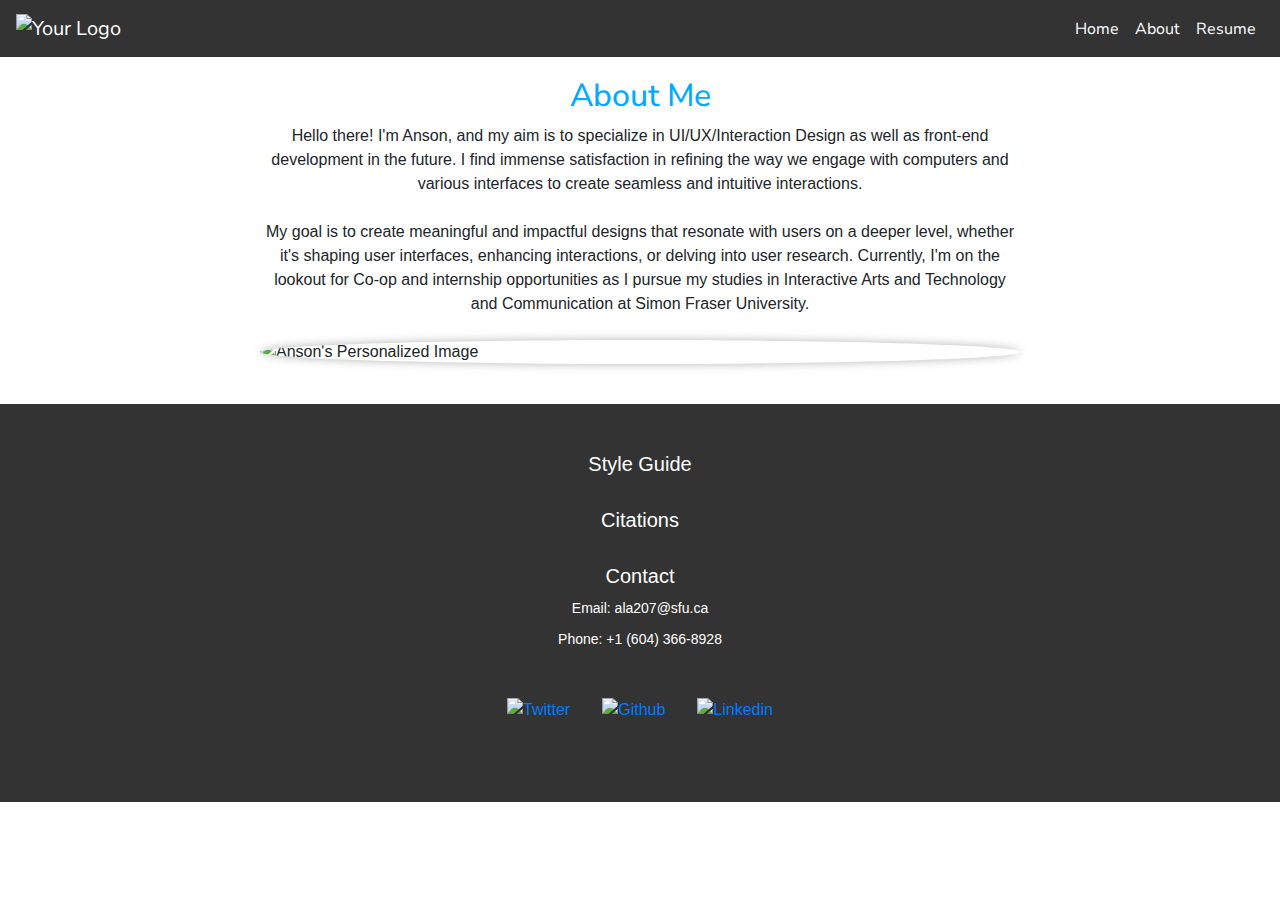
==== about.html @ dd43841b "Added citations page to footer" ====
<!DOCTYPE html>
<html lang="en">
<head>
    <meta charset="UTF-8">
    <meta name="viewport" content="width=device-width, initial-scale=1.0">
    <link rel="shortcut icon" type="image/png" href="./img/logo.png" />
    <title>About Me</title>

    <!-- Bootstrap CSS -->
    <link
      rel="stylesheet"
      href="https://maxcdn.bootstrapcdn.com/bootstrap/4.0.0/css/bootstrap.min.css"
      integrity="sha384-Gn5384xqQ1aoWXA+058RXPxPg6fy4IWvTNh0E263XmFcJlSAwiGgFAW/dAiS6JXm"
      crossorigin="anonymous"
    />
    <!-- Custom CSS -->
    <link rel="stylesheet" href="css/main.css" />
</head>
<body>
  <nav class="navbar navbar-expand-lg navbar-dark bg-dark">
    <div class="navbar-brand-container">
      <a class="navbar-brand" href="index.html">
        <img src="img/logo.png" alt="Your Logo" width="30" height="50">
      </a>
    </div>  
    <button class="navbar-toggler" type="button" data-toggle="collapse" data-target="#navbarNav"
      aria-controls="navbarNav" aria-expanded="false" aria-label="Toggle navigation">
      <span class="navbar-toggler-icon"></span>
    </button>
    <div class="collapse navbar-collapse" id="navbarNav">
      <ul class="navbar-nav ml-auto">
        <li class="nav-item">
          <a class="nav-link" href="index.html">Home</a>
        </li>
        <li class="nav-item">
          <a class="nav-link" href="about.html">About</a>
        </li>
        <li class="nav-item">
          <a class="nav-link" href="https://drive.google.com/file/d/15ANXeB6tqhc7tVxG2RV_KDApBmCl0Hx0/view">Resume</a>
        </li>
      </ul>
    </div>
  </nav>

  <div class="about-container">
    <div class="about-content">
        <h1 class="about-title">About Me</h1>
          <p class="paragraph">
            Hello there! I'm Anson, and my aim is to specialize in UI/UX/Interaction Design as well as front-end development in the future. I find immense satisfaction in refining the way we engage with computers and various interfaces to create seamless and intuitive interactions.
          </p>

          <p class="paragraph">
            My goal is to create meaningful and impactful designs that resonate with users on a deeper level, whether it's shaping user interfaces, enhancing interactions, or delving into user research. Currently, I'm on the lookout for Co-op and internship opportunities as I pursue my studies in Interactive Arts and Technology and Communication at Simon Fraser University.
          </p>
    </div>

    <img src="./img/aboutimage.jpg" alt="Anson's Personalized Image" class="img-fluid about-me-image rounded-circle">

  </div>
  
</div>

<footer>
  <div class="footer-content">
    <div class="footer-section">
      <a href="styleguide.html">
        <h3 class="bootstrap-link">Style Guide</h3>
      </a>
    
    </div>

    <div class="footer-section">
      <a href="citations.html">
        <h3 class="bootstrap-link">Citations</h3>
      </a>
    </div>
    
    <div class="footer-section">
      <h3>Contact</h3>
      <p>Email: <a href="mailto:ala207@sfu.ca">ala207@sfu.ca</a></p>
      <p>Phone: <a href="tel:+1234567890">+1 (604) 366-8928</a></p>
    </div>          

  <div class="row">
    <ul class="footer__social-links">
      <li class="footer__social-link-item">
        <a href="https://twitter.com/" title="Link to Twitter Profile">
          <img src="./img/twitter.svg" class="footer__social-image" alt="Twitter">
        </a>
      </li>
      <li class="footer__social-link-item">
        <a href="https://github.com/" title="Link to Github Profile">
          <img src="./img/github.svg" class="footer__social-image" alt="Github">
        </a>
      </li>
      <li class="footer__social-link-item">
        <a href="https://www.linkedin.com">
          <img src="./img/linkedin.svg" title="Link to Linkedin Profile" class="footer__social-image" alt="Linkedin">
        </a>
      </li>
    </ul>
  </div>

</footer>


      <script src="path/to/bootstrap.js"></script>
      <script src="https://code.jquery.com/jquery-3.6.0.min.js"></script>
      <script src="https://stackpath.bootstrapcdn.com/bootstrap/4.5.2/js/bootstrap.min.js"></script>
    
</body>
</html>
---- css/main.css ----
@import url('https://fonts.googleapis.com/css2?family=Nunito+Sans:ital,wght@0,400;0,700;1,400;1,700&display=swap');

  *{
    margin: 0;
    padding: 0;
    box-sizing: inherit;
  }

    :root { /*Reusable Variables*/
      --font-size-small: 1.8rem;
      --font-size-normal: 2.2rem;
      --font-size-medium: 2.8rem;
      --font-size-medium-1: 3.6rem;
      --font-size-large: 5.5rem;
      --font-size-huge: 7.5rem;
      --font-stack: 'Nunito Sans', sans-serif;

      --line-height-normal: 1.7;
      --line-height-small: 1.2;

      --black: #000;
      --blue: #00AAFF;
      --light-blue: #66CCFF;
      --dark-blue: #0088CC;
      --white: #ffffff;
      --grey: #CCCCCC;

      --container-max-width: 1180px;
      --container-normal-width: 800px;
      --container-medium-width: 700px; 
      --container-small-width: 500px;

      --gutter-huge: 12rem;
      --gutter-medium: 6rem;
      --gutter-normal: 3rem;
      --gutter-small-1: 2.5rem;
      --gutter-small: 2rem;

      --border-light: 1px solid rgb(36, 35, 35);
  }

  html {
    box-sizing: border-box;
    scroll-behavior: smooth;
  }

  .navbar {
      background-color: #333333 !important;
      font-family: 'Nunito Sans', sans-serif;
      color: var(--black);
    }
  
  .nav-link{
    color: white !important;
  }

  .col-md-6{
    padding-bottom: 2rem;
  }

  .navbar-brand-container {
    justify-content: center; /* Center horizontally */
    align-items: center; /* Center vertically */
    flex-grow: 1; 
  }
 

  .row {
    max-width: var(--container-max-width);
    margin: 0 auto;
    justify-content: center;
}
 
  .body {
      font-family: 'Nunito Sans', sans-serif;
    }

    .paragraph {
      margin-bottom: 1.5em; 
  }
  


  .btn-primary{
    background-color: #0088CC;
  }

  .lead{
    padding-bottom: 1rem;
  }

  /* FOOTER */
  footer {
    background-color: #333333;
    color: #FFFFFF;
    padding-top: 30px;
    text-align: center;
    padding: var(--gutter-normal) 0 var(--gutter-normal);
  }
  
  .footer-content {
    max-width: 1200px;
    margin: 0 auto;
    text-align: center;
  }
  
  .footer-section {
    margin-bottom: 2rem;
  }
  
  .footer-section h3 {
    color: #FFFFFF;
    font-size: 20px;
    margin-bottom: 10px;
  }
  
  .footer-section p {
    font-size: 14px;
    margin-bottom: 10px;
  }
  
  .footer-section a {
    color: #FFFFFF;
    text-decoration: none;
  }
  
  .footer-bottom {
    background-color: #222222;
    padding: 10px 0;
    text-align: center;
  }
  
  .footer-bottom p {
    font-size: 12px;
    margin: 0;
  }

  .footer__social-links {
    display: flex;
    justify-content: center;
    padding:  1rem;
    list-style: none;
}

  .footer__social-link-item:not(:last-of-type) {
    margin-right: var(--gutter-small);
  }

  .footer__social-image {
    height: 2.5rem;
  }

  .bootstrap-link {
    transition: color 0.3s ease; 
}

  .bootstrap-link:hover {
      color: #00AAFF; 
  }

  .card-img-top{
    max-height: 10rem;
  }

  

  .card-body{
    text-align: center;
  }

  .card-body img {
    transition: transform 0.2s ease-in-out;
}

  .card-body img:hover {
      transform: scale(1.05);
  }


  #portfolio {
    padding: 2rem 0;
  }

  .portfolio-header{
    padding-bottom: 1rem;
  }

  .header-bg {
    background-image: url("../img/whitegray.jpg"); /*Image by rawpixel.com</a> on Freepik https://www.freepik.com/free-vector/white-gray-hexagon-pattern-background_16398206.html*/
    background-size: cover; 
    border-radius: 0;
    
  }

  /*ABOUT SECTION STYLES*/
  .about-container {
    max-width: 800px; 
    margin: 0 auto; 
    padding: 20px; 
}

  .about-content {
      text-align: center; 
  }

  .about-title {
      font-size: 2rem; 
  }

  .about-me-image {
    max-width: 100%;
    height: auto;
    display: block;
    margin: 20px auto; 
    box-shadow: 0px 0px 10px rgba(0, 0, 0, 0.3); 
}

  .section ul {
    padding-left: 20px; 
  }
  
  .section ul li {
    margin-bottom: 10px; 
  }


  /* STYLE GUIDE */

  .style-guide-container {
    max-width: var(--container-max-width);
    margin: 0 auto;
    padding: 20px; 
  }

  .primary-blue-bg {
    background-color: #00AAFF;
    color: #FFFFFF;
    padding: 10px;
  }

  .light-blue-bg {
    background-color: #66CCFF;
    color: #333333;
    padding: 10px;
  }

  .dark-blue-bg {
    background-color: #0088CC;
    color: #FFFFFF;
    padding: 10px;
  }

  .grey-bg {
    background-color: #CCCCCC;
    color: #333333;
    padding: 10px;
  }

  .section {
    margin-bottom: 30px;
  }

  h1{
    font-family: 'Nunito Sans', sans-serif;
    font-size: var(--font-size-large);
    color: var(--blue);
  }

  .project-title{
    font-family: 'Nunito Sans', sans-serif;
    font-size: var(--font-size-medium);
    color: var(--blue);
  }

  .project-image{
    max-width: 45rem;
  }

  .project-image2{
    width: 100%;
  }

  .project-image3{
    max-height: 18rem;
  }

  .main-list {
    margin-left: 20px;
  }

  .sub-list {
    margin-left: 20px;
  }

  @media (max-width: 768px) {
    /*
    .col-md-6 {
      text-align: center;
    }*/

  
  }
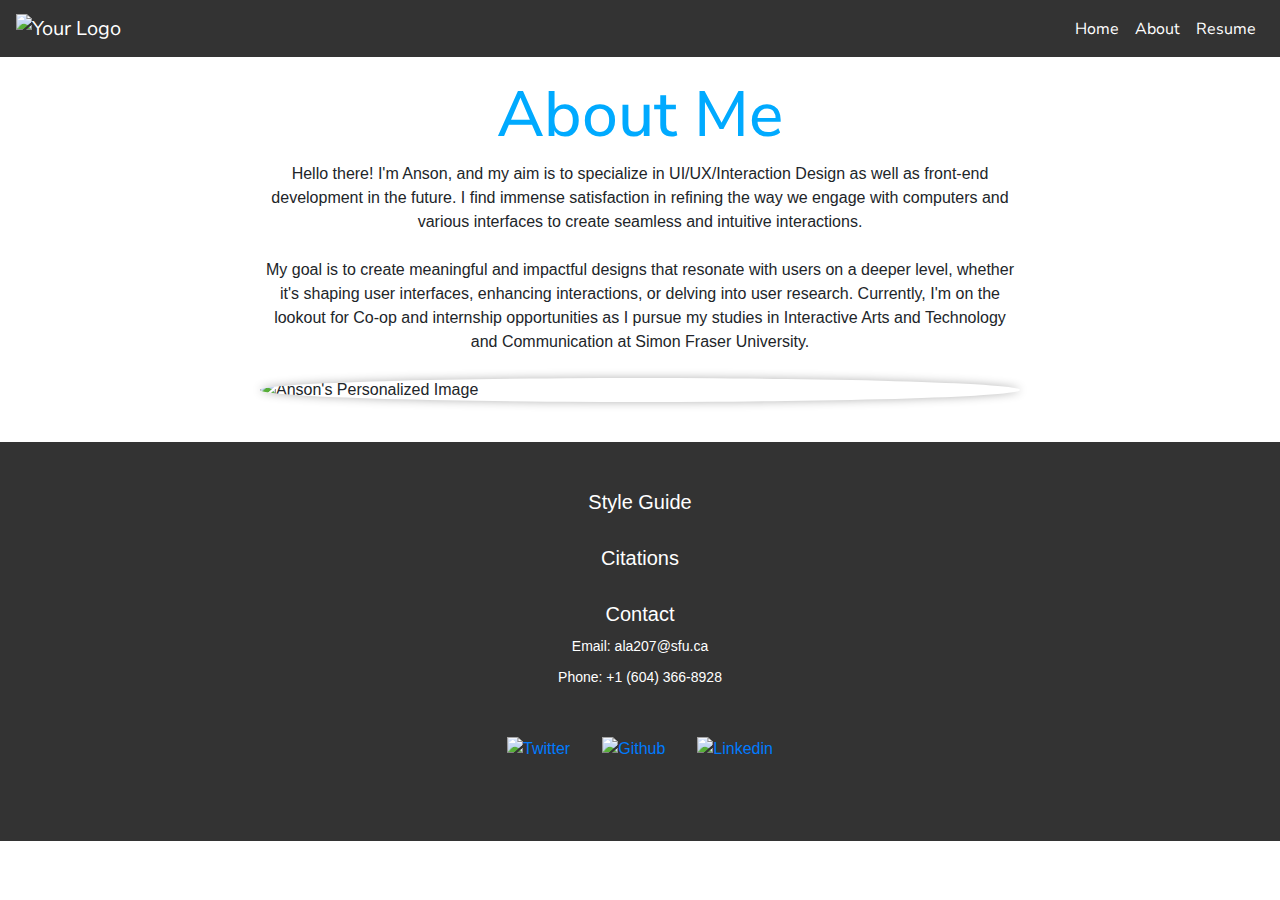
==== commit 6d53f128: "Missing Footer Tag Fix" ====
--- a/about.html
+++ b/about.html
@@ -58,50 +58,51 @@
 
   </div>
   
-</div>
 
-<footer>
-  <div class="footer-content">
-    <div class="footer-section">
-      <a href="styleguide.html">
-        <h3 class="bootstrap-link">Style Guide</h3>
-      </a>
-    
+
+  <footer>
+    <div class="footer-content">
+      <div class="footer-section">
+        <a href="styleguide.html">
+          <h3 class="bootstrap-link">Style Guide</h3>
+        </a>
+      
+      </div>
+
+      <div class="footer-section">
+        <a href="citations.html">
+          <h3 class="bootstrap-link">Citations</h3>
+        </a>
+      </div>
+      
+      <div class="footer-section">
+        <h3>Contact</h3>
+        <p>Email: <a href="mailto:ala207@sfu.ca">ala207@sfu.ca</a></p>
+        <p>Phone: <a href="tel:+1234567890">+1 (604) 366-8928</a></p>
+      </div>          
+
+    <div class="row">
+      <ul class="footer__social-links">
+        <li class="footer__social-link-item">
+          <a href="https://twitter.com/" title="Link to Twitter Profile">
+            <img src="./img/twitter.svg" class="footer__social-image" alt="Twitter">
+          </a>
+        </li>
+        <li class="footer__social-link-item">
+          <a href="https://github.com/anson0814" title="Link to Github Profile">
+            <img src="./img/github.svg" class="footer__social-image" alt="Github">
+          </a>
+        </li>
+        <li class="footer__social-link-item">
+          <a href="https://www.linkedin.com/mwlite/in/anson-lin-987201175">
+            <img src="./img/linkedin.svg" title="Link to Linkedin Profile" class="footer__social-image" alt="Linkedin">
+          </a>
+        </li>
+      </ul>
+    </div>
     </div>
 
-    <div class="footer-section">
-      <a href="citations.html">
-        <h3 class="bootstrap-link">Citations</h3>
-      </a>
-    </div>
-    
-    <div class="footer-section">
-      <h3>Contact</h3>
-      <p>Email: <a href="mailto:ala207@sfu.ca">ala207@sfu.ca</a></p>
-      <p>Phone: <a href="tel:+1234567890">+1 (604) 366-8928</a></p>
-    </div>          
-
-  <div class="row">
-    <ul class="footer__social-links">
-      <li class="footer__social-link-item">
-        <a href="https://twitter.com/" title="Link to Twitter Profile">
-          <img src="./img/twitter.svg" class="footer__social-image" alt="Twitter">
-        </a>
-      </li>
-      <li class="footer__social-link-item">
-        <a href="https://github.com/" title="Link to Github Profile">
-          <img src="./img/github.svg" class="footer__social-image" alt="Github">
-        </a>
-      </li>
-      <li class="footer__social-link-item">
-        <a href="https://www.linkedin.com">
-          <img src="./img/linkedin.svg" title="Link to Linkedin Profile" class="footer__social-image" alt="Linkedin">
-        </a>
-      </li>
-    </ul>
-  </div>
-
-</footer>
+  </footer>
 
 
       <script src="path/to/bootstrap.js"></script>
--- a/css/main.css
+++ b/css/main.css
@@ -204,7 +204,7 @@
   }
 
   .about-title {
-      font-size: 2rem; 
+      font-size: 4rem; 
   }
 
   .about-me-image {
@@ -300,4 +300,9 @@
 
   
   }
+
+  /*Citation Styles*/
+  .citation-container{
+    margin-bottom: 3rem;
+  }
   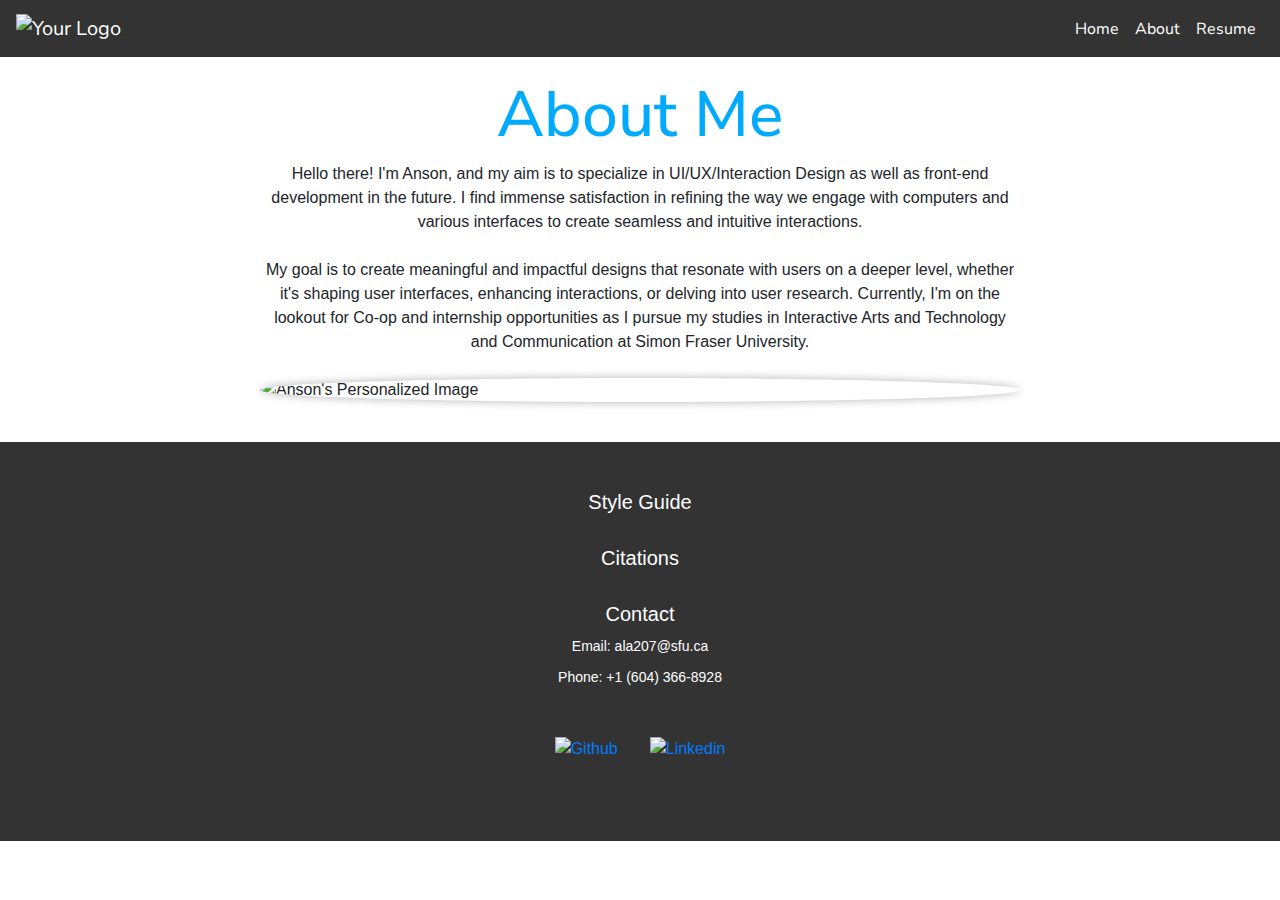
==== commit 89a7392f: "Changed all tab icons to svg" ====
--- a/about.html
+++ b/about.html
@@ -3,7 +3,7 @@
 <head>
     <meta charset="UTF-8">
     <meta name="viewport" content="width=device-width, initial-scale=1.0">
-    <link rel="shortcut icon" type="image/png" href="./img/logo.png" />
+    <link rel="shortcut icon" type="image/png" href="./img/logo.svg" />
     <title>About Me</title>
 
     <!-- Bootstrap CSS -->
@@ -84,11 +84,6 @@
     <div class="row">
       <ul class="footer__social-links">
         <li class="footer__social-link-item">
-          <a href="https://twitter.com/" title="Link to Twitter Profile">
-            <img src="./img/twitter.svg" class="footer__social-image" alt="Twitter">
-          </a>
-        </li>
-        <li class="footer__social-link-item">
           <a href="https://github.com/anson0814" title="Link to Github Profile">
             <img src="./img/github.svg" class="footer__social-image" alt="Github">
           </a>
